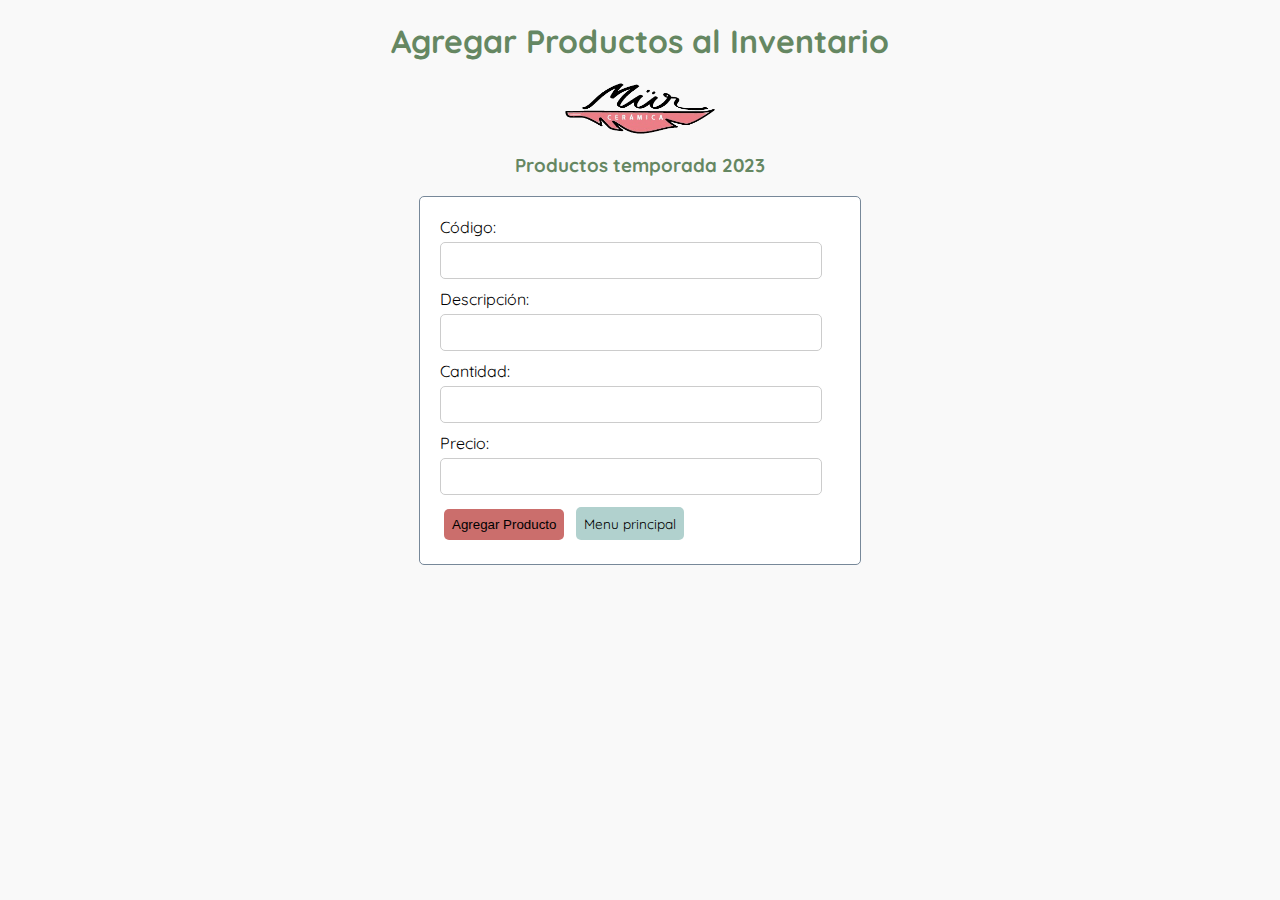
==== altas.html @ 9a4e1909 "Trabajo Final Back-end Cerámica Mur" ====
<!DOCTYPE html>
<html lang="en">

<head>
    <meta charset="UTF-8">
    <meta http-equiv="X-UA-Compatible" content="IE=edge">
    <meta name="viewport" content="width=device-width, initial-scale=1.0">
    <title>Cerámicas Mür - Agregar producto</title>
    <link href="https://fonts.googleapis.com/css?family=Quicksand" rel="stylesheet">
    <link rel="stylesheet" href="css/estilos.css">
</head>

<body>
    <h1>Agregar Productos al Inventario</h1>
    <div class="img"><img src="img/logo_codo.png" alt="ceramicaMur" width="150px"></div>
    <h3>Productos temporada 2023</h3>
    <form id="formulario">
        <label for="codigo">Código:</label>
        <input type="text" id="codigo" name="codigo" required><br>

        <label for="descripcion">Descripción:</label>
        <input type="text" id="descripcion" name="descripcion" required><br>

        <label for="cantidad">Cantidad:</label>
        <input type="number" id="cantidad" name="cantidad" required><br>

        <label for="precio">Precio:</label>
        <input type="number" step="0.01" id="precio" name="precio" required><br>

        <button type="submit">Agregar Producto</button>
        <a href="index.html">Menu principal</a>
    </form>

    <script>
        //const URL = "http://127.0.0.1:5000/"
        const URL = "https://vickyparma.pythonanywhere.com/"
        // Capturamos el evento de envío del formulario
        document.getElementById('formulario').addEventListener('submit', function (event) {
            event.preventDefault(); // Evitamos que se envie el form por ahora

            // Obtenemos los valores del formulario
            var codigo = document.getElementById('codigo').value;
            var descripcion = document.getElementById('descripcion').value;
            var cantidad = document.getElementById('cantidad').value;
            var precio = document.getElementById('precio').value;

            // Creamos un objeto con los datos del producto
            var producto = {
                codigo: codigo,
                descripcion: descripcion,
                cantidad: cantidad,
                precio: precio
            };
            console.log(producto)
            // Realizamos la solicitud POST al servidor
            fetch(URL + 'productos', {
                method: 'POST',
                headers: {
                    'Content-Type': 'application/json'
                },
                body: JSON.stringify(producto)
            })
                .then(function (response) {
                    // Código para manejar la respuesta
                    if (response.ok) {
                        return response.json(); // Parseamos la respuesta JSON
                    } else {
                        // Si hubo un error, lanzar explícitamente una excepción
                        // para ser "catcheada" más adelante
                        throw new Error('Error al agregar el producto.');
                    }
                })
                .then(function (data) {
                    alert('Producto agregado correctamente.');
                    //Limpiamos el formulario.
                    document.getElementById('codigo').value = "";
                    document.getElementById('descripcion').value = "";
                    document.getElementById('cantidad').value = "";
                    document.getElementById('precio').value = "";
                })
                .catch(function (error) {
                    // Código para manejar errores
                    alert('Error al agregar el producto.');
                });
        })
    </script>
</body>

</html>
---- css/estilos.css ----
/* Estilos para todo el proyecto */
body {
    font-family: Quicksand;
    background-color: #f9f9f9;
}

.contenedor-centrado {
    display:flex;
    width: 100%;
    justify-content: center;
}

p {
    font-family: Quicksand;
    background-color: #f9f9f9;
    max-width: 400px;
    margin: 0 auto;
    padding: 20px;
}

h1, h2, h3, h4, h5, h6 {
    text-align: center;
    color: #658762;
}

.img {
    display:flex;
    width: 100%;
    justify-content: center;
}

form {
    max-width: 400px;
    margin: 0 auto;
    padding: 20px;
    background-color: white;
    border: 1px solid lightslategray;
    border-radius: 5px;
}

table {
    max-width: 90%;
    margin: 0 auto;
    padding: 20px;
    background-color: white;
    border: 1px solid lightslategray;
    border-radius: 5px;
}

label {
    display: block;
    margin-bottom: 5px;
}

input[type="text"],
input[type="number"],
textarea {
    width: 90%;
    padding: 10px;
    margin-bottom: 10px;
    border: 1px solid #cccccc;
    border-radius: 5px;
}

#datosProducto{
    display: none;
}

/* input[type="submit"] {
    padding: 10px;
    background-color: #007bff;
    color: #ffffff;
    border: none;
    border-radius: 5px;
    cursor: pointer;
}

input[type="submit"]:hover {
    background-color: #0056b3;
} */

button {
    padding: 8px;
    margin:4px;
    background-color: #cb6e6c;
    color: black;
    border: none;
    border-radius: 5px;
    cursor: pointer;
}

button:hover {
    background-color: #e8adab;
}

a {
    padding: 8px;
    margin: 4px;
    background-color: #b1d1ce ;
    color: black;
    border: none;
    border-radius: 5px;
    cursor: pointer;
    text-decoration: none;
    font-size: 85%;
}

a:hover {
    background-color: #658762;
}
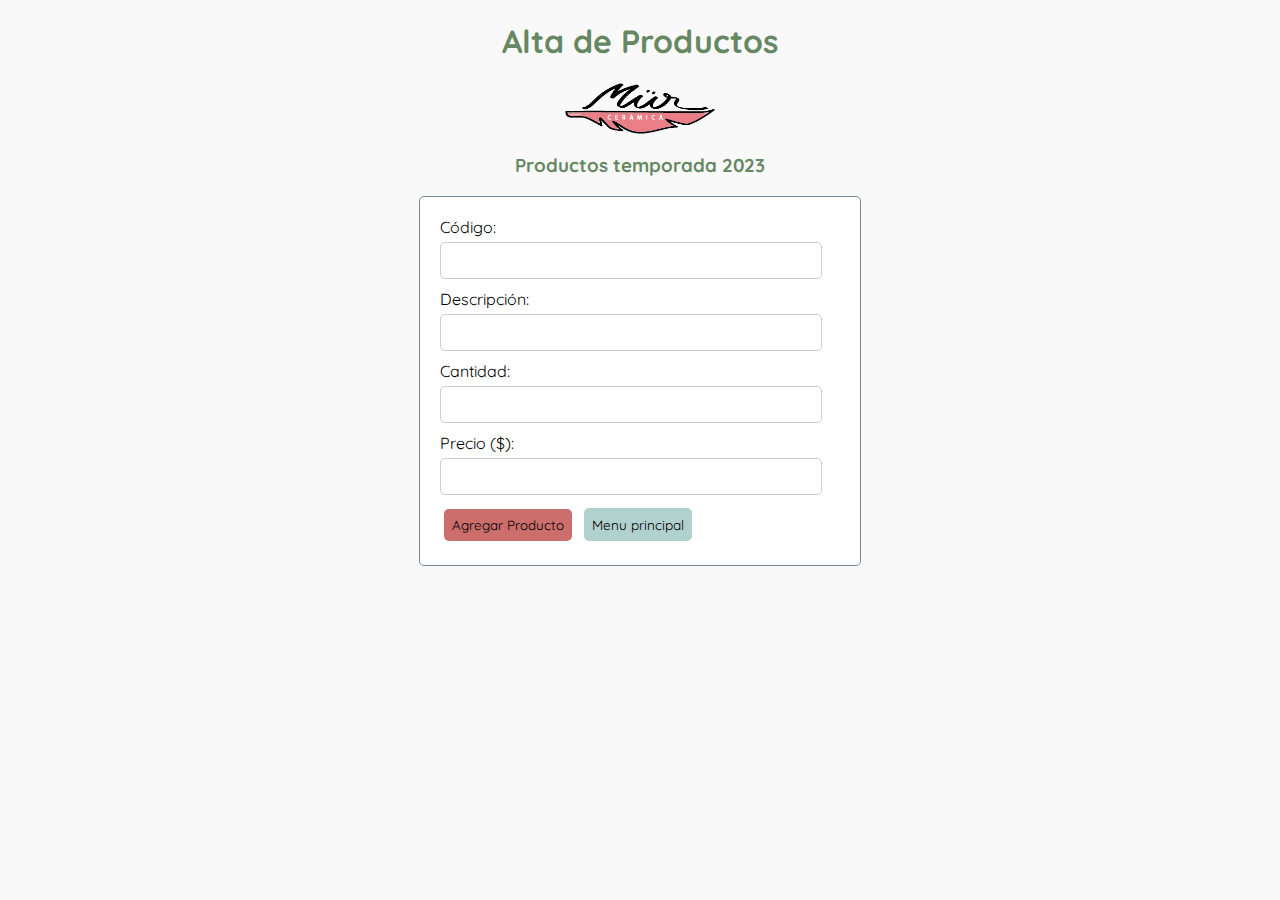
==== commit 4a05834a: "Cambios pequeños de estilos" ====
--- a/altas.html
+++ b/altas.html
@@ -5,13 +5,13 @@
     <meta charset="UTF-8">
     <meta http-equiv="X-UA-Compatible" content="IE=edge">
     <meta name="viewport" content="width=device-width, initial-scale=1.0">
-    <title>Cerámicas Mür - Agregar producto</title>
+    <title>Cerámicas Mür - Alta productos</title>
     <link href="https://fonts.googleapis.com/css?family=Quicksand" rel="stylesheet">
     <link rel="stylesheet" href="css/estilos.css">
 </head>
 
 <body>
-    <h1>Agregar Productos al Inventario</h1>
+    <h1>Alta de Productos</h1>
     <div class="img"><img src="img/logo_codo.png" alt="ceramicaMur" width="150px"></div>
     <h3>Productos temporada 2023</h3>
     <form id="formulario">
@@ -24,7 +24,7 @@
         <label for="cantidad">Cantidad:</label>
         <input type="number" id="cantidad" name="cantidad" required><br>
 
-        <label for="precio">Precio:</label>
+        <label for="precio">Precio ($):</label>
         <input type="number" step="0.01" id="precio" name="precio" required><br>
 
         <button type="submit">Agregar Producto</button>
--- a/css/estilos.css
+++ b/css/estilos.css
@@ -87,6 +87,7 @@
     border: none;
     border-radius: 5px;
     cursor: pointer;
+    font-family: Quicksand;
 }
 
 button:hover {
